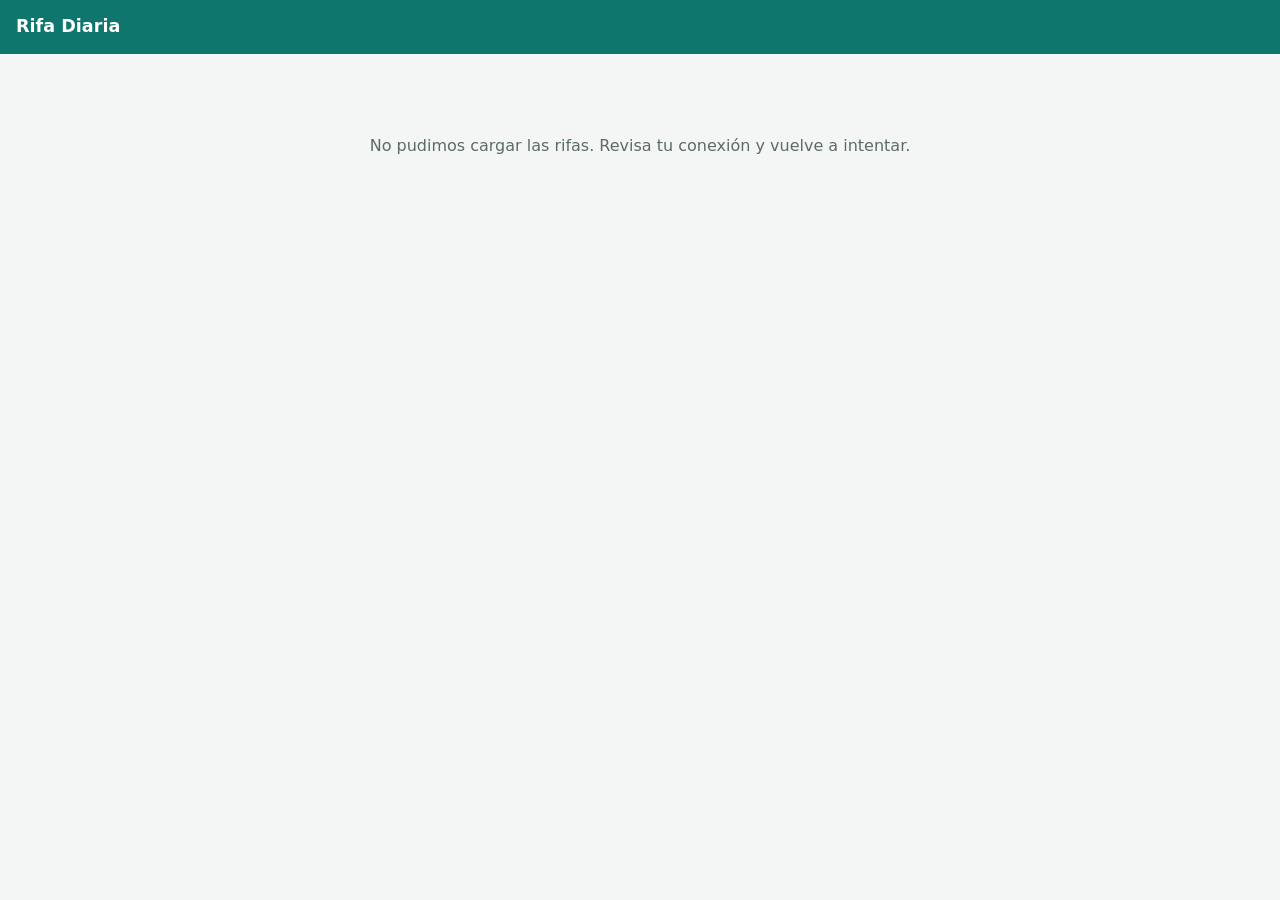
==== index.html @ 3477ba5c "Página pública para ver y separar números de las rifas Co-Authored-By: Claude Opus 5.5 <noreply@anth" ====
<!doctype html>
<html lang="es">
<head>
  <meta charset="utf-8">
  <meta name="viewport" content="width=device-width, initial-scale=1, viewport-fit=cover">
  <title>Rifa Diaria</title>
  <meta name="description" content="Mira los números disponibles y separa el tuyo.">
  <meta name="theme-color" content="#0f766e">
  <link rel="icon" href="data:image/svg+xml,%3Csvg xmlns='http://www.w3.org/2000/svg' viewBox='0 0 64 64'%3E%3Crect width='64' height='64' rx='14' fill='%230f766e'/%3E%3Ctext x='32' y='43' font-size='30' font-family='Arial' font-weight='700' text-anchor='middle' fill='white'%3E07%3C/text%3E%3C/svg%3E">
  <link rel="stylesheet" href="/styles.css">
</head>
<body>
  <header class="barra">
    <a href="/" class="marca">Rifa Diaria</a>
  </header>

  <main id="app" class="contenido">
    <p class="cargando">Cargando…</p>
  </main>

  <!-- Barra fija con los números elegidos -->
  <div id="carrito" class="carrito" hidden>
    <div class="carrito-info">
      <strong id="carrito-cuenta">0 números</strong>
      <span id="carrito-total"></span>
    </div>
    <button id="carrito-limpiar" class="boton boton-suave" type="button">Quitar</button>
    <button id="carrito-separar" class="boton" type="button">Separar</button>
  </div>

  <!-- Formulario para separar -->
  <dialog id="formulario" class="ventana">
    <form id="form-separar" method="dialog" novalidate>
      <h2>Separar números</h2>
      <p class="elegidos" id="form-elegidos"></p>
      <label>Nombre completo
        <input name="nombre" autocomplete="name" required minlength="2" maxlength="80">
      </label>
      <label>WhatsApp
        <input name="whatsapp" type="tel" inputmode="tel" autocomplete="tel" required placeholder="300 123 4567">
      </label>
      <label>Ciudad
        <input name="ciudad" autocomplete="address-level2" required minlength="2" maxlength="60">
      </label>
      <p class="error" id="form-error" hidden></p>
      <div class="acciones">
        <button type="button" class="boton boton-suave" id="form-cancelar">Cancelar</button>
        <button type="submit" class="boton" id="form-enviar">Separar</button>
      </div>
    </form>
  </dialog>

  <!-- Confirmación -->
  <dialog id="listo" class="ventana">
    <div class="listo">
      <div class="listo-icono" aria-hidden="true">✓</div>
      <h2>¡Números separados!</h2>
      <p id="listo-detalle"></p>
      <div class="listo-numeros" id="listo-numeros"></div>
      <p class="listo-total" id="listo-total"></p>
      <p class="nota">Toma captura de pantalla. Tus números quedan separados hasta que confirmes el pago.</p>
      <button type="button" class="boton" id="listo-cerrar">Entendido</button>
    </div>
  </dialog>

  <script src="/app.js" type="module"></script>
</body>
</html>
---- styles.css ----
:root {
  --fondo: #f4f6f5;
  --superficie: #ffffff;
  --texto: #14201d;
  --texto-suave: #5b6b67;
  --borde: #d9e0de;
  --marca: #0f766e;
  --marca-texto: #ffffff;
  --marca-suave: #d7efec;
  --ocupado-fondo: #e6e9e8;
  --ocupado-texto: #a3adaa;
  --error: #b42318;
  --sombra: 0 6px 24px rgba(20, 32, 29, 0.12);
  color-scheme: light;
}
@media (prefers-color-scheme: dark) {
  :root:not([data-theme="light"]) {
    --fondo: #0f1614;
    --superficie: #17211e;
    --texto: #e7eeec;
    --texto-suave: #9aaba6;
    --borde: #2a3834;
    --marca: #2bb3a3;
    --marca-texto: #06201c;
    --marca-suave: #173b36;
    --ocupado-fondo: #1d2926;
    --ocupado-texto: #6f817c;
    --error: #ff8a80;
    --sombra: 0 6px 24px rgba(0, 0, 0, 0.45);
    color-scheme: dark;
  }
}
:root[data-theme="dark"] {
  --fondo: #0f1614;
  --superficie: #17211e;
  --texto: #e7eeec;
  --texto-suave: #9aaba6;
  --borde: #2a3834;
  --marca: #2bb3a3;
  --marca-texto: #06201c;
  --marca-suave: #173b36;
  --ocupado-fondo: #1d2926;
  --ocupado-texto: #6f817c;
  --error: #ff8a80;
  --sombra: 0 6px 24px rgba(0, 0, 0, 0.45);
  color-scheme: dark;
}

* { box-sizing: border-box; }
html { -webkit-text-size-adjust: 100%; }
body {
  margin: 0;
  background: var(--fondo);
  color: var(--texto);
  font: 16px/1.45 system-ui, -apple-system, "Segoe UI", Roboto, sans-serif;
  padding-bottom: 96px;
}
a { color: var(--marca); }
h1, h2 { line-height: 1.2; margin: 0 0 8px; }
h1 { font-size: 1.5rem; }
h2 { font-size: 1.25rem; }

.barra {
  background: var(--marca);
  color: var(--marca-texto);
  padding: 14px 16px;
  padding-top: max(14px, env(safe-area-inset-top));
}
.marca { color: inherit; text-decoration: none; font-weight: 700; font-size: 1.1rem; }

.contenido { max-width: 720px; margin: 0 auto; padding: 16px; }
.cargando, .vacio { color: var(--texto-suave); text-align: center; padding: 48px 0; }

/* Lista de rifas */
.tarjetas { display: grid; gap: 12px; }
.tarjeta {
  display: block;
  background: var(--superficie);
  border: 1px solid var(--borde);
  border-radius: 14px;
  padding: 16px;
  color: inherit;
  text-decoration: none;
}
.tarjeta:hover { border-color: var(--marca); }
.tarjeta h2 { font-size: 1.1rem; }
.etiqueta {
  display: inline-block;
  background: var(--marca-suave);
  color: var(--texto);
  border-radius: 999px;
  padding: 2px 10px;
  font-size: 0.8rem;
  font-weight: 600;
}
.datos { display: flex; flex-wrap: wrap; gap: 6px 16px; color: var(--texto-suave); font-size: 0.9rem; margin-top: 8px; }
.datos strong { color: var(--texto); }

/* Encabezado de la rifa */
.rifa-cabecera {
  background: var(--superficie);
  border: 1px solid var(--borde);
  border-radius: 14px;
  padding: 16px;
  margin-bottom: 12px;
}
.aviso {
  background: var(--marca-suave);
  border-radius: 10px;
  padding: 10px 12px;
  margin: 12px 0 0;
  font-size: 0.9rem;
}

/* Herramientas */
.herramientas { display: flex; flex-wrap: wrap; gap: 8px; align-items: center; margin-bottom: 12px; }
.buscar {
  flex: 1 1 140px;
  min-width: 0;
  font: inherit;
  padding: 10px 12px;
  border: 1px solid var(--borde);
  border-radius: 10px;
  background: var(--superficie);
  color: var(--texto);
}
.interruptor { display: flex; align-items: center; gap: 6px; font-size: 0.9rem; color: var(--texto-suave); white-space: nowrap; }
.interruptor input { width: 18px; height: 18px; accent-color: var(--marca); }

.centenas { display: flex; gap: 6px; overflow-x: auto; padding-bottom: 6px; margin-bottom: 10px; scrollbar-width: thin; }
.centena {
  flex: none;
  font: inherit;
  font-size: 0.85rem;
  padding: 6px 10px;
  border-radius: 999px;
  border: 1px solid var(--borde);
  background: var(--superficie);
  color: var(--texto);
  cursor: pointer;
}
.centena[aria-pressed="true"] { background: var(--marca); border-color: var(--marca); color: var(--marca-texto); }

.leyenda { display: flex; gap: 14px; font-size: 0.8rem; color: var(--texto-suave); margin-bottom: 10px; flex-wrap: wrap; }
.leyenda span::before {
  content: "";
  display: inline-block;
  width: 12px; height: 12px;
  border-radius: 3px;
  margin-right: 5px;
  vertical-align: -1px;
  border: 1px solid var(--borde);
  background: var(--superficie);
}
.leyenda .l-elegido::before { background: var(--marca); border-color: var(--marca); }
.leyenda .l-ocupado::before { background: var(--ocupado-fondo); }

/* Cuadrícula de números */
.cuadricula { display: grid; grid-template-columns: repeat(auto-fill, minmax(52px, 1fr)); gap: 6px; }
.num {
  font: inherit;
  font-weight: 600;
  font-variant-numeric: tabular-nums;
  aspect-ratio: 1;
  min-height: 44px;
  border-radius: 10px;
  border: 1px solid var(--borde);
  background: var(--superficie);
  color: var(--texto);
  cursor: pointer;
  padding: 0;
}
.num:hover:not(:disabled) { border-color: var(--marca); }
.num[aria-pressed="true"] { background: var(--marca); border-color: var(--marca); color: var(--marca-texto); }
.num:disabled { background: var(--ocupado-fondo); color: var(--ocupado-texto); border-color: transparent; cursor: not-allowed; text-decoration: line-through; }

/* Barra fija */
.carrito {
  position: fixed;
  left: 0; right: 0; bottom: 0;
  display: flex;
  align-items: center;
  gap: 8px;
  background: var(--superficie);
  border-top: 1px solid var(--borde);
  box-shadow: var(--sombra);
  padding: 12px 16px;
  padding-bottom: max(12px, env(safe-area-inset-bottom));
}
.carrito[hidden] { display: none; }
.carrito-info { flex: 1; min-width: 0; display: flex; flex-direction: column; font-size: 0.9rem; }
.carrito-info span { color: var(--texto-suave); }

.boton {
  font: inherit;
  font-weight: 600;
  padding: 10px 16px;
  min-height: 44px;
  border-radius: 10px;
  border: 0;
  background: var(--marca);
  color: var(--marca-texto);
  cursor: pointer;
}
.boton:disabled { opacity: 0.6; cursor: wait; }
.boton-suave { background: transparent; color: var(--texto); border: 1px solid var(--borde); }

/* Ventanas */
.ventana {
  width: min(440px, calc(100% - 32px));
  border: 0;
  border-radius: 16px;
  padding: 20px;
  background: var(--superficie);
  color: var(--texto);
  box-shadow: var(--sombra);
}
.ventana::backdrop { background: rgba(0, 0, 0, 0.45); }
.ventana label { display: block; font-size: 0.9rem; font-weight: 600; margin-top: 12px; }
.ventana input {
  display: block;
  width: 100%;
  margin-top: 4px;
  font: inherit;
  padding: 10px 12px;
  border: 1px solid var(--borde);
  border-radius: 10px;
  background: var(--fondo);
  color: var(--texto);
}
.elegidos { color: var(--texto-suave); margin: 0; word-break: break-word; }
.error { color: var(--error); font-size: 0.9rem; margin: 12px 0 0; }
.acciones { display: flex; justify-content: flex-end; gap: 8px; margin-top: 18px; }

.listo { text-align: center; }
.listo-icono {
  width: 56px; height: 56px;
  margin: 0 auto 10px;
  border-radius: 50%;
  display: grid; place-items: center;
  background: var(--marca);
  color: var(--marca-texto);
  font-size: 28px;
  font-weight: 700;
}
.listo-numeros { display: flex; flex-wrap: wrap; justify-content: center; gap: 6px; margin: 12px 0; }
.listo-numeros span {
  background: var(--marca-suave);
  border-radius: 8px;
  padding: 4px 10px;
  font-weight: 700;
  font-variant-numeric: tabular-nums;
}
.listo-total { font-weight: 700; font-size: 1.1rem; margin: 0; }
.nota { color: var(--texto-suave); font-size: 0.85rem; }

.toast {
  position: fixed;
  left: 50%; top: 16px;
  transform: translateX(-50%);
  width: max-content;
  max-width: calc(100% - 32px);
  background: var(--texto);
  color: var(--fondo);
  padding: 10px 16px;
  border-radius: 10px;
  box-shadow: var(--sombra);
  z-index: 10;
  font-size: 0.9rem;
}
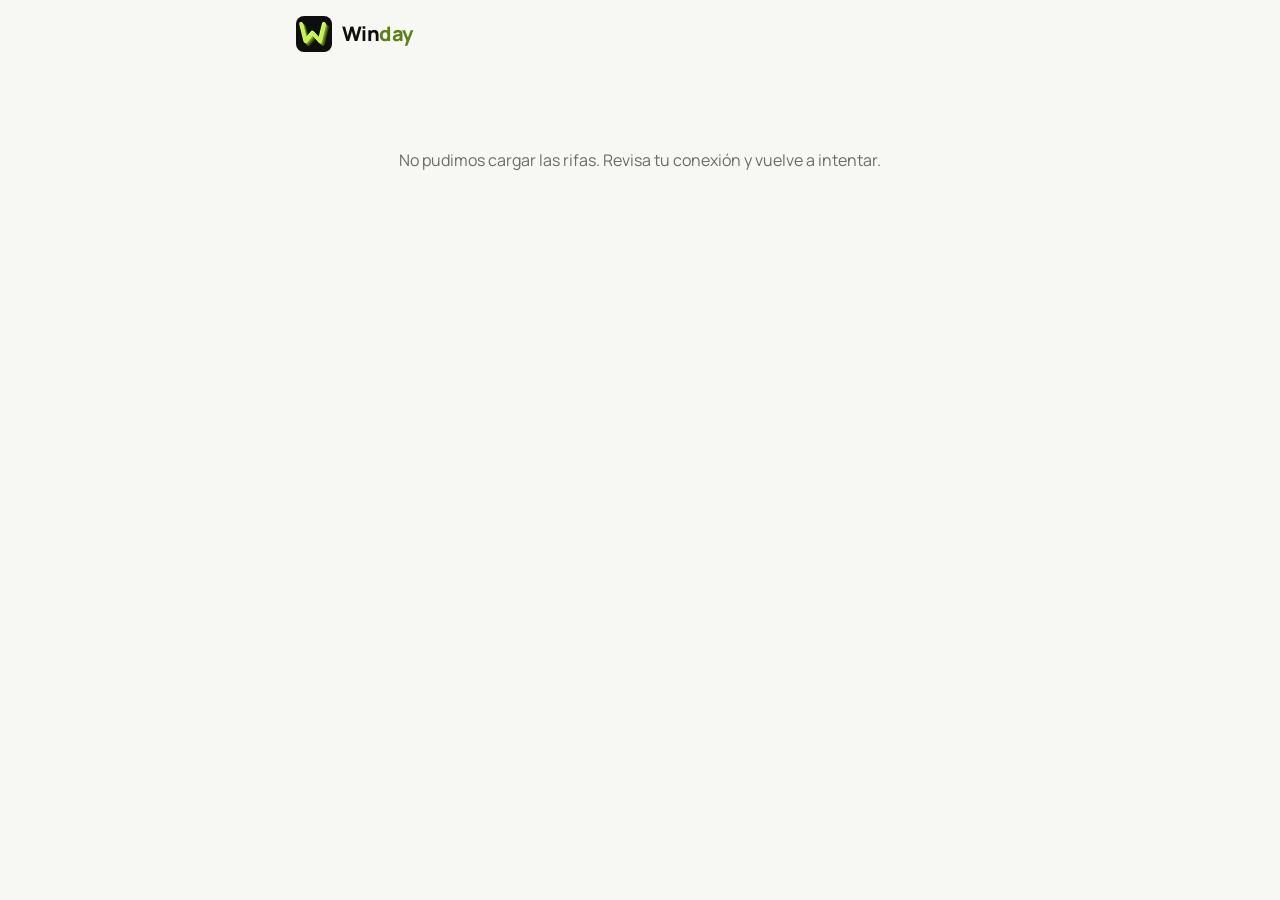
==== commit ede1f9ac: "Rediseño minimalista con el logo y los colores de Winday Co-Authored-By: Claude Opus 5.5 <noreply@an" ====
--- a/index.html
+++ b/index.html
@@ -3,15 +3,22 @@
 <head>
   <meta charset="utf-8">
   <meta name="viewport" content="width=device-width, initial-scale=1, viewport-fit=cover">
-  <title>Rifa Diaria</title>
+  <title>Winday</title>
   <meta name="description" content="Mira los números disponibles y separa el tuyo.">
-  <meta name="theme-color" content="#0f766e">
-  <link rel="icon" href="data:image/svg+xml,%3Csvg xmlns='http://www.w3.org/2000/svg' viewBox='0 0 64 64'%3E%3Crect width='64' height='64' rx='14' fill='%230f766e'/%3E%3Ctext x='32' y='43' font-size='30' font-family='Arial' font-weight='700' text-anchor='middle' fill='white'%3E07%3C/text%3E%3C/svg%3E">
+  <meta name="theme-color" content="#f7f7f4" media="(prefers-color-scheme: light)">
+  <meta name="theme-color" content="#0e0e0e" media="(prefers-color-scheme: dark)">
+  <link rel="icon" href="/logo.svg" type="image/svg+xml">
+  <link rel="preconnect" href="https://fonts.googleapis.com">
+  <link rel="preconnect" href="https://fonts.gstatic.com" crossorigin>
+  <link rel="stylesheet" href="https://fonts.googleapis.com/css2?family=Manrope:wght@400;500;600;700;800&display=swap">
   <link rel="stylesheet" href="/styles.css">
 </head>
 <body>
   <header class="barra">
-    <a href="/" class="marca">Rifa Diaria</a>
+    <a href="/" class="marca" aria-label="Winday, inicio">
+      <img src="/logo.svg" alt="" width="36" height="36">
+      <div>Win<span>day</span></div>
+    </a>
   </header>
 
   <main id="app" class="contenido">
@@ -53,7 +60,9 @@
   <!-- Confirmación -->
   <dialog id="listo" class="ventana">
     <div class="listo">
-      <div class="listo-icono" aria-hidden="true">✓</div>
+      <div class="listo-icono" aria-hidden="true">
+        <svg viewBox="0 0 24 24" fill="none" stroke="currentColor" stroke-width="3" stroke-linecap="round" stroke-linejoin="round"><path d="m5 12.5 4.5 4.5L19 7.5"/></svg>
+      </div>
       <h2>¡Números separados!</h2>
       <p id="listo-detalle"></p>
       <div class="listo-numeros" id="listo-numeros"></div>
--- a/styles.css
+++ b/styles.css
@@ -1,48 +1,54 @@
+/* Winday — base clara y neutra; el lima del logo solo como acento. */
 :root {
-  --fondo: #f4f6f5;
+  --fondo: #f7f7f4;
   --superficie: #ffffff;
-  --texto: #14201d;
-  --texto-suave: #5b6b67;
-  --borde: #d9e0de;
-  --marca: #0f766e;
-  --marca-texto: #ffffff;
-  --marca-suave: #d7efec;
-  --ocupado-fondo: #e6e9e8;
-  --ocupado-texto: #a3adaa;
+  --suave: #efefea;
+  --texto: #0e0e0e;
+  --texto-suave: #6b6b66;
+  --texto-tenue: #a3a39c;
+  --borde: #e6e6e0;
+  --lima: #c9f24d;
+  --lima-claro: #f1fbd2;
+  --oliva: #5b8216;
+  --tinta: #0e0e0e;
+  --tinta-texto: #ffffff;
   --error: #b42318;
-  --sombra: 0 6px 24px rgba(20, 32, 29, 0.12);
+  --sombra: 0 12px 32px rgba(14, 14, 14, 0.10);
+  --radio: 16px;
   color-scheme: light;
 }
 @media (prefers-color-scheme: dark) {
   :root:not([data-theme="light"]) {
-    --fondo: #0f1614;
-    --superficie: #17211e;
-    --texto: #e7eeec;
-    --texto-suave: #9aaba6;
-    --borde: #2a3834;
-    --marca: #2bb3a3;
-    --marca-texto: #06201c;
-    --marca-suave: #173b36;
-    --ocupado-fondo: #1d2926;
-    --ocupado-texto: #6f817c;
+    --fondo: #0e0e0e;
+    --superficie: #171716;
+    --suave: #1f1f1d;
+    --texto: #f4f4f0;
+    --texto-suave: #a3a39c;
+    --texto-tenue: #5d5d58;
+    --borde: #2a2a27;
+    --lima-claro: #26300f;
+    --oliva: #c9f24d;
+    --tinta: #f4f4f0;
+    --tinta-texto: #0e0e0e;
     --error: #ff8a80;
-    --sombra: 0 6px 24px rgba(0, 0, 0, 0.45);
+    --sombra: 0 12px 32px rgba(0, 0, 0, 0.5);
     color-scheme: dark;
   }
 }
 :root[data-theme="dark"] {
-  --fondo: #0f1614;
-  --superficie: #17211e;
-  --texto: #e7eeec;
-  --texto-suave: #9aaba6;
-  --borde: #2a3834;
-  --marca: #2bb3a3;
-  --marca-texto: #06201c;
-  --marca-suave: #173b36;
-  --ocupado-fondo: #1d2926;
-  --ocupado-texto: #6f817c;
+  --fondo: #0e0e0e;
+  --superficie: #171716;
+  --suave: #1f1f1d;
+  --texto: #f4f4f0;
+  --texto-suave: #a3a39c;
+  --texto-tenue: #5d5d58;
+  --borde: #2a2a27;
+  --lima-claro: #26300f;
+  --oliva: #c9f24d;
+  --tinta: #f4f4f0;
+  --tinta-texto: #0e0e0e;
   --error: #ff8a80;
-  --sombra: 0 6px 24px rgba(0, 0, 0, 0.45);
+  --sombra: 0 12px 32px rgba(0, 0, 0, 0.5);
   color-scheme: dark;
 }
 
@@ -52,207 +58,294 @@
   margin: 0;
   background: var(--fondo);
   color: var(--texto);
-  font: 16px/1.45 system-ui, -apple-system, "Segoe UI", Roboto, sans-serif;
-  padding-bottom: 96px;
-}
-a { color: var(--marca); }
-h1, h2 { line-height: 1.2; margin: 0 0 8px; }
-h1 { font-size: 1.5rem; }
-h2 { font-size: 1.25rem; }
-
+  font: 16px/1.5 "Manrope", system-ui, -apple-system, "Segoe UI", Roboto, sans-serif;
+  -webkit-font-smoothing: antialiased;
+  padding-bottom: 112px;
+}
+a { color: inherit; }
+h1, h2 { line-height: 1.15; margin: 0; letter-spacing: -0.02em; }
+h1 { font-size: 1.75rem; font-weight: 800; }
+h2 { font-size: 1.2rem; font-weight: 700; }
+button { font-family: inherit; }
+:focus-visible { outline: 2px solid var(--oliva); outline-offset: 2px; }
+
+/* ---------- Encabezado ---------- */
 .barra {
-  background: var(--marca);
-  color: var(--marca-texto);
-  padding: 14px 16px;
-  padding-top: max(14px, env(safe-area-inset-top));
-}
-.marca { color: inherit; text-decoration: none; font-weight: 700; font-size: 1.1rem; }
-
-.contenido { max-width: 720px; margin: 0 auto; padding: 16px; }
-.cargando, .vacio { color: var(--texto-suave); text-align: center; padding: 48px 0; }
-
-/* Lista de rifas */
+  max-width: 720px;
+  margin: 0 auto;
+  padding: 16px;
+  padding-top: max(16px, env(safe-area-inset-top));
+  display: flex;
+  align-items: center;
+}
+.marca {
+  display: inline-flex;
+  align-items: center;
+  gap: 10px;
+  text-decoration: none;
+  font-weight: 800;
+  font-size: 1.25rem;
+  letter-spacing: -0.03em;
+}
+.marca img { width: 36px; height: 36px; display: block; }
+.marca span { color: var(--oliva); }
+
+.contenido { max-width: 720px; margin: 0 auto; padding: 8px 16px 16px; }
+.cargando, .vacio { color: var(--texto-suave); text-align: center; padding: 56px 0; }
+
+/* ---------- Etiqueta de tipo ---------- */
+.etiqueta {
+  display: inline-flex;
+  align-items: center;
+  gap: 6px;
+  color: var(--texto-suave);
+  font-size: 0.8rem;
+  font-weight: 600;
+  letter-spacing: 0.02em;
+}
+.etiqueta::before {
+  content: "";
+  width: 8px; height: 8px;
+  border-radius: 50%;
+  background: var(--lima);
+  box-shadow: 0 0 0 3px var(--lima-claro);
+}
+
+/* ---------- Datos de la rifa ---------- */
+.cifras {
+  display: grid;
+  grid-template-columns: repeat(3, minmax(0, 1fr));
+  gap: 8px;
+  margin-top: 16px;
+}
+.cifra {
+  background: var(--superficie);
+  border: 1px solid var(--borde);
+  border-radius: 12px;
+  padding: 10px 12px;
+  min-width: 0;
+}
+.cifra small { display: block; color: var(--texto-suave); font-size: 0.75rem; font-weight: 500; }
+.cifra strong {
+  display: block;
+  font-size: 1.05rem;
+  font-weight: 700;
+  font-variant-numeric: tabular-nums;
+  overflow-wrap: anywhere;
+  line-height: 1.25;
+}
+.tarjeta .cifra strong { font-size: 0.95rem; }
+.cifra-destacada { background: var(--lima-claro); border-color: transparent; }
+.fecha { color: var(--texto-suave); font-size: 0.9rem; margin: 12px 0 0; }
+.fecha::first-letter { text-transform: uppercase; }
+
+.rifa-cabecera { margin: 4px 0 24px; }
+.rifa-cabecera h1 { margin-top: 8px; }
+.aviso { color: var(--texto-suave); font-size: 0.9rem; margin: 0 0 12px; }
+
+/* ---------- Lista de rifas ---------- */
+.titulo-lista { margin: 4px 0 16px; }
 .tarjetas { display: grid; gap: 12px; }
 .tarjeta {
   display: block;
   background: var(--superficie);
   border: 1px solid var(--borde);
-  border-radius: 14px;
-  padding: 16px;
-  color: inherit;
+  border-radius: var(--radio);
+  padding: 18px;
   text-decoration: none;
-}
-.tarjeta:hover { border-color: var(--marca); }
-.tarjeta h2 { font-size: 1.1rem; }
-.etiqueta {
-  display: inline-block;
-  background: var(--marca-suave);
-  color: var(--texto);
-  border-radius: 999px;
-  padding: 2px 10px;
-  font-size: 0.8rem;
+  transition: border-color 0.15s, transform 0.15s;
+}
+.tarjeta:hover { border-color: var(--texto-tenue); transform: translateY(-1px); }
+.tarjeta h2 { margin-top: 6px; }
+.tarjeta .cifras { margin-top: 12px; }
+.tarjeta .cifra { background: var(--fondo); border-color: transparent; }
+.tarjeta .cifra-destacada { background: var(--lima-claro); }
+
+/* ---------- Herramientas ---------- */
+.herramientas { display: flex; gap: 8px; margin-bottom: 12px; }
+.buscar {
+  flex: 1 1 auto;
+  min-width: 0;
+  font: inherit;
+  font-size: 0.95rem;
+  padding: 10px 14px 10px 38px;
+  min-height: 44px;
+  border: 1px solid var(--borde);
+  border-radius: 12px;
+  background: var(--superficie) url("data:image/svg+xml,%3Csvg xmlns='http://www.w3.org/2000/svg' viewBox='0 0 24 24' fill='none' stroke='%23a3a39c' stroke-width='2' stroke-linecap='round'%3E%3Ccircle cx='11' cy='11' r='7'/%3E%3Cpath d='m20 20-3.5-3.5'/%3E%3C/svg%3E") no-repeat 12px center / 18px;
+  color: var(--texto);
+}
+.buscar::placeholder { color: var(--texto-tenue); }
+.chip {
+  flex: none;
+  font: inherit;
+  font-size: 0.9rem;
   font-weight: 600;
-}
-.datos { display: flex; flex-wrap: wrap; gap: 6px 16px; color: var(--texto-suave); font-size: 0.9rem; margin-top: 8px; }
-.datos strong { color: var(--texto); }
-
-/* Encabezado de la rifa */
-.rifa-cabecera {
-  background: var(--superficie);
-  border: 1px solid var(--borde);
-  border-radius: 14px;
-  padding: 16px;
-  margin-bottom: 12px;
-}
-.aviso {
-  background: var(--marca-suave);
-  border-radius: 10px;
-  padding: 10px 12px;
-  margin: 12px 0 0;
-  font-size: 0.9rem;
-}
-
-/* Herramientas */
-.herramientas { display: flex; flex-wrap: wrap; gap: 8px; align-items: center; margin-bottom: 12px; }
-.buscar {
-  flex: 1 1 140px;
-  min-width: 0;
-  font: inherit;
-  padding: 10px 12px;
-  border: 1px solid var(--borde);
-  border-radius: 10px;
-  background: var(--superficie);
-  color: var(--texto);
-}
-.interruptor { display: flex; align-items: center; gap: 6px; font-size: 0.9rem; color: var(--texto-suave); white-space: nowrap; }
-.interruptor input { width: 18px; height: 18px; accent-color: var(--marca); }
-
-.centenas { display: flex; gap: 6px; overflow-x: auto; padding-bottom: 6px; margin-bottom: 10px; scrollbar-width: thin; }
+  min-height: 44px;
+  padding: 0 14px;
+  border-radius: 12px;
+  border: 1px solid var(--borde);
+  background: var(--superficie);
+  color: var(--texto);
+  cursor: pointer;
+  white-space: nowrap;
+}
+.chip[aria-pressed="true"] { background: var(--tinta); border-color: var(--tinta); color: var(--tinta-texto); }
+
+.centenas {
+  display: flex;
+  gap: 6px;
+  overflow-x: auto;
+  margin: 0 -16px 12px;
+  padding: 0 16px 4px;
+  scrollbar-width: none;
+}
+.centenas::-webkit-scrollbar { display: none; }
 .centena {
   flex: none;
   font: inherit;
   font-size: 0.85rem;
-  padding: 6px 10px;
+  font-weight: 600;
+  font-variant-numeric: tabular-nums;
+  padding: 7px 12px;
   border-radius: 999px;
-  border: 1px solid var(--borde);
-  background: var(--superficie);
-  color: var(--texto);
+  border: 0;
+  background: var(--suave);
+  color: var(--texto-suave);
   cursor: pointer;
 }
-.centena[aria-pressed="true"] { background: var(--marca); border-color: var(--marca); color: var(--marca-texto); }
-
-.leyenda { display: flex; gap: 14px; font-size: 0.8rem; color: var(--texto-suave); margin-bottom: 10px; flex-wrap: wrap; }
+.centena[aria-pressed="true"] { background: var(--tinta); color: var(--tinta-texto); }
+
+.leyenda { display: flex; gap: 16px; font-size: 0.8rem; color: var(--texto-suave); margin-bottom: 12px; flex-wrap: wrap; }
+.leyenda span { display: inline-flex; align-items: center; gap: 6px; }
 .leyenda span::before {
   content: "";
-  display: inline-block;
   width: 12px; height: 12px;
-  border-radius: 3px;
-  margin-right: 5px;
-  vertical-align: -1px;
-  border: 1px solid var(--borde);
-  background: var(--superficie);
-}
-.leyenda .l-elegido::before { background: var(--marca); border-color: var(--marca); }
-.leyenda .l-ocupado::before { background: var(--ocupado-fondo); }
-
-/* Cuadrícula de números */
-.cuadricula { display: grid; grid-template-columns: repeat(auto-fill, minmax(52px, 1fr)); gap: 6px; }
+  border-radius: 4px;
+  background: var(--superficie);
+  border: 1px solid var(--borde);
+}
+.leyenda .l-elegido::before { background: var(--lima); border-color: var(--lima); }
+.leyenda .l-ocupado::before { background: transparent; border-style: dashed; }
+
+/* ---------- Cuadrícula ---------- */
+.cuadricula { display: grid; grid-template-columns: repeat(auto-fill, minmax(54px, 1fr)); gap: 8px; }
 .num {
   font: inherit;
-  font-weight: 600;
+  font-size: 1rem;
+  font-weight: 700;
   font-variant-numeric: tabular-nums;
   aspect-ratio: 1;
   min-height: 44px;
-  border-radius: 10px;
+  border-radius: 12px;
   border: 1px solid var(--borde);
   background: var(--superficie);
   color: var(--texto);
   cursor: pointer;
   padding: 0;
-}
-.num:hover:not(:disabled) { border-color: var(--marca); }
-.num[aria-pressed="true"] { background: var(--marca); border-color: var(--marca); color: var(--marca-texto); }
-.num:disabled { background: var(--ocupado-fondo); color: var(--ocupado-texto); border-color: transparent; cursor: not-allowed; text-decoration: line-through; }
-
-/* Barra fija */
+  transition: background 0.12s, border-color 0.12s, transform 0.12s;
+}
+.num:hover:not(:disabled) { border-color: var(--texto-tenue); }
+.num:active:not(:disabled) { transform: scale(0.95); }
+.num[aria-pressed="true"] { background: var(--lima); border-color: var(--lima); color: #0e0e0e; }
+.num:disabled {
+  background: transparent;
+  border-style: dashed;
+  color: var(--texto-tenue);
+  cursor: not-allowed;
+  text-decoration: line-through;
+  text-decoration-thickness: 1px;
+}
+
+/* ---------- Barra fija con lo elegido ---------- */
 .carrito {
   position: fixed;
-  left: 0; right: 0; bottom: 0;
+  left: 12px; right: 12px;
+  bottom: max(12px, env(safe-area-inset-bottom));
+  max-width: 696px;
+  margin: 0 auto;
   display: flex;
   align-items: center;
   gap: 8px;
-  background: var(--superficie);
-  border-top: 1px solid var(--borde);
+  background: var(--tinta);
+  color: var(--tinta-texto);
+  border-radius: 18px;
   box-shadow: var(--sombra);
-  padding: 12px 16px;
-  padding-bottom: max(12px, env(safe-area-inset-bottom));
+  padding: 10px 10px 10px 18px;
 }
 .carrito[hidden] { display: none; }
-.carrito-info { flex: 1; min-width: 0; display: flex; flex-direction: column; font-size: 0.9rem; }
-.carrito-info span { color: var(--texto-suave); }
+.carrito-info { flex: 1; min-width: 0; display: flex; flex-direction: column; font-size: 0.9rem; line-height: 1.3; }
+.carrito-info span { opacity: 0.65; overflow: hidden; text-overflow: ellipsis; white-space: nowrap; }
+.carrito .boton-suave { color: inherit; border-color: color-mix(in srgb, currentColor 25%, transparent); }
+.carrito .boton:not(.boton-suave) { background: var(--lima); color: #0e0e0e; }
 
 .boton {
   font: inherit;
-  font-weight: 600;
-  padding: 10px 16px;
+  font-weight: 700;
+  padding: 10px 18px;
   min-height: 44px;
-  border-radius: 10px;
+  border-radius: 12px;
   border: 0;
-  background: var(--marca);
-  color: var(--marca-texto);
+  background: var(--tinta);
+  color: var(--tinta-texto);
   cursor: pointer;
 }
 .boton:disabled { opacity: 0.6; cursor: wait; }
-.boton-suave { background: transparent; color: var(--texto); border: 1px solid var(--borde); }
-
-/* Ventanas */
+.boton-suave { background: transparent; color: var(--texto); border: 1px solid var(--borde); font-weight: 600; }
+
+/* ---------- Ventanas ---------- */
 .ventana {
-  width: min(440px, calc(100% - 32px));
+  width: min(420px, calc(100% - 32px));
   border: 0;
-  border-radius: 16px;
-  padding: 20px;
+  border-radius: 22px;
+  padding: 24px;
   background: var(--superficie);
   color: var(--texto);
   box-shadow: var(--sombra);
 }
-.ventana::backdrop { background: rgba(0, 0, 0, 0.45); }
-.ventana label { display: block; font-size: 0.9rem; font-weight: 600; margin-top: 12px; }
+.ventana::backdrop { background: rgba(14, 14, 14, 0.4); backdrop-filter: blur(2px); }
+.ventana label { display: block; font-size: 0.85rem; font-weight: 600; color: var(--texto-suave); margin-top: 14px; }
 .ventana input {
   display: block;
   width: 100%;
-  margin-top: 4px;
-  font: inherit;
-  padding: 10px 12px;
-  border: 1px solid var(--borde);
-  border-radius: 10px;
-  background: var(--fondo);
-  color: var(--texto);
-}
-.elegidos { color: var(--texto-suave); margin: 0; word-break: break-word; }
-.error { color: var(--error); font-size: 0.9rem; margin: 12px 0 0; }
-.acciones { display: flex; justify-content: flex-end; gap: 8px; margin-top: 18px; }
+  margin-top: 6px;
+  font: inherit;
+  font-size: 1rem;
+  color: var(--texto);
+  padding: 12px 14px;
+  border: 1px solid transparent;
+  border-radius: 12px;
+  background: var(--suave);
+}
+.ventana input:focus { outline: none; border-color: var(--texto-tenue); background: var(--superficie); }
+.elegidos { color: var(--texto-suave); margin: 6px 0 0; word-break: break-word; font-size: 0.95rem; }
+.elegidos strong { color: var(--texto); }
+.error { color: var(--error); font-size: 0.9rem; margin: 14px 0 0; }
+.acciones { display: flex; gap: 8px; margin-top: 22px; }
+.acciones .boton { flex: 1; }
 
 .listo { text-align: center; }
 .listo-icono {
-  width: 56px; height: 56px;
-  margin: 0 auto 10px;
+  width: 60px; height: 60px;
+  margin: 4px auto 14px;
   border-radius: 50%;
   display: grid; place-items: center;
-  background: var(--marca);
-  color: var(--marca-texto);
-  font-size: 28px;
-  font-weight: 700;
-}
-.listo-numeros { display: flex; flex-wrap: wrap; justify-content: center; gap: 6px; margin: 12px 0; }
+  background: var(--lima);
+  color: #0e0e0e;
+}
+.listo-icono svg { width: 28px; height: 28px; }
+.listo p { color: var(--texto-suave); margin: 8px 0 0; }
+.listo-numeros { display: flex; flex-wrap: wrap; justify-content: center; gap: 6px; margin: 16px 0; }
 .listo-numeros span {
-  background: var(--marca-suave);
-  border-radius: 8px;
-  padding: 4px 10px;
-  font-weight: 700;
+  background: var(--lima-claro);
+  border-radius: 10px;
+  padding: 6px 12px;
+  font-weight: 800;
   font-variant-numeric: tabular-nums;
 }
-.listo-total { font-weight: 700; font-size: 1.1rem; margin: 0; }
-.nota { color: var(--texto-suave); font-size: 0.85rem; }
+.listo .listo-total { color: var(--texto); font-weight: 800; font-size: 1.15rem; margin: 0; }
+.listo .nota { font-size: 0.85rem; margin: 10px 0 20px; }
+.listo .boton { width: 100%; }
 
 .toast {
   position: fixed;
@@ -260,11 +353,20 @@
   transform: translateX(-50%);
   width: max-content;
   max-width: calc(100% - 32px);
-  background: var(--texto);
-  color: var(--fondo);
+  background: var(--tinta);
+  color: var(--tinta-texto);
   padding: 10px 16px;
-  border-radius: 10px;
+  border-radius: 12px;
   box-shadow: var(--sombra);
   z-index: 10;
   font-size: 0.9rem;
-}
+  font-weight: 600;
+}
+
+@media (min-width: 560px) {
+  h1 { font-size: 2.1rem; }
+  .cuadricula { grid-template-columns: repeat(10, minmax(0, 1fr)); }
+}
+@media (prefers-reduced-motion: reduce) {
+  * { transition: none !important; }
+}
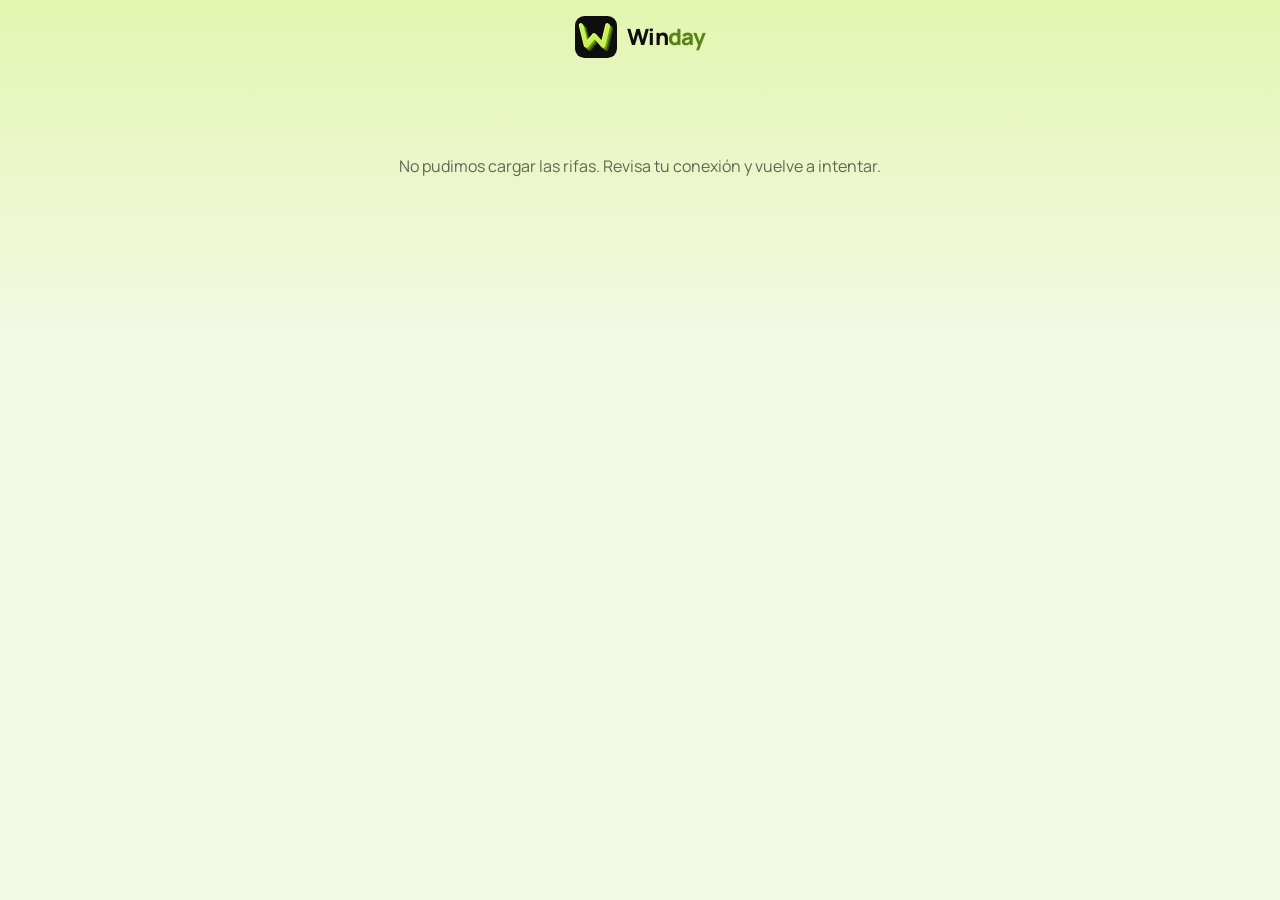
==== commit 07681322: "Encabezado centrado con la lotería y fondo verde claro sin modo oscuro Co-Authored-By: Claude Opus 5" ====
--- a/index.html
+++ b/index.html
@@ -5,8 +5,8 @@
   <meta name="viewport" content="width=device-width, initial-scale=1, viewport-fit=cover">
   <title>Winday</title>
   <meta name="description" content="Mira los números disponibles y separa el tuyo.">
-  <meta name="theme-color" content="#f7f7f4" media="(prefers-color-scheme: light)">
-  <meta name="theme-color" content="#0e0e0e" media="(prefers-color-scheme: dark)">
+  <meta name="theme-color" content="#e3f5b0">
+  <meta name="color-scheme" content="light only">
   <link rel="icon" href="/logo.svg" type="image/svg+xml">
   <link rel="preconnect" href="https://fonts.googleapis.com">
   <link rel="preconnect" href="https://fonts.gstatic.com" crossorigin>
@@ -16,7 +16,7 @@
 <body>
   <header class="barra">
     <a href="/" class="marca" aria-label="Winday, inicio">
-      <img src="/logo.svg" alt="" width="36" height="36">
+      <img src="/logo.svg" alt="" width="42" height="42">
       <div>Win<span>day</span></div>
     </a>
   </header>
--- a/styles.css
+++ b/styles.css
@@ -1,62 +1,29 @@
-/* Winday — base clara y neutra; el lima del logo solo como acento. */
+/* Winday — fondo verde claro sacado del lima del logo; siempre claro
+   (sin modo oscuro, a pedido de Juan: el fondo negro opacaba el logo). */
 :root {
-  --fondo: #f7f7f4;
+  --fondo: #f3f9e4;
   --superficie: #ffffff;
-  --suave: #efefea;
+  --suave: #e9f1d4;
   --texto: #0e0e0e;
-  --texto-suave: #6b6b66;
-  --texto-tenue: #a3a39c;
-  --borde: #e6e6e0;
+  --texto-suave: #5f6752;
+  --texto-tenue: #9ba48b;
+  --borde: #dde6c6;
   --lima: #c9f24d;
-  --lima-claro: #f1fbd2;
+  --lima-claro: #e8f8b4;
   --oliva: #5b8216;
   --tinta: #0e0e0e;
   --tinta-texto: #ffffff;
   --error: #b42318;
-  --sombra: 0 12px 32px rgba(14, 14, 14, 0.10);
+  --sombra: 0 12px 32px rgba(40, 60, 10, 0.12);
   --radio: 16px;
   color-scheme: light;
 }
-@media (prefers-color-scheme: dark) {
-  :root:not([data-theme="light"]) {
-    --fondo: #0e0e0e;
-    --superficie: #171716;
-    --suave: #1f1f1d;
-    --texto: #f4f4f0;
-    --texto-suave: #a3a39c;
-    --texto-tenue: #5d5d58;
-    --borde: #2a2a27;
-    --lima-claro: #26300f;
-    --oliva: #c9f24d;
-    --tinta: #f4f4f0;
-    --tinta-texto: #0e0e0e;
-    --error: #ff8a80;
-    --sombra: 0 12px 32px rgba(0, 0, 0, 0.5);
-    color-scheme: dark;
-  }
-}
-:root[data-theme="dark"] {
-  --fondo: #0e0e0e;
-  --superficie: #171716;
-  --suave: #1f1f1d;
-  --texto: #f4f4f0;
-  --texto-suave: #a3a39c;
-  --texto-tenue: #5d5d58;
-  --borde: #2a2a27;
-  --lima-claro: #26300f;
-  --oliva: #c9f24d;
-  --tinta: #f4f4f0;
-  --tinta-texto: #0e0e0e;
-  --error: #ff8a80;
-  --sombra: 0 12px 32px rgba(0, 0, 0, 0.5);
-  color-scheme: dark;
-}
 
 * { box-sizing: border-box; }
-html { -webkit-text-size-adjust: 100%; }
+html { -webkit-text-size-adjust: 100%; background: var(--fondo); }
 body {
   margin: 0;
-  background: var(--fondo);
+  background: linear-gradient(180deg, #e3f5b0 0, var(--fondo) 340px) no-repeat, var(--fondo);
   color: var(--texto);
   font: 16px/1.5 "Manrope", system-ui, -apple-system, "Segoe UI", Roboto, sans-serif;
   -webkit-font-smoothing: antialiased;
@@ -77,6 +44,7 @@
   padding-top: max(16px, env(safe-area-inset-top));
   display: flex;
   align-items: center;
+  justify-content: center;
 }
 .marca {
   display: inline-flex;
@@ -84,10 +52,10 @@
   gap: 10px;
   text-decoration: none;
   font-weight: 800;
-  font-size: 1.25rem;
+  font-size: 1.4rem;
   letter-spacing: -0.03em;
 }
-.marca img { width: 36px; height: 36px; display: block; }
+.marca img { width: 42px; height: 42px; display: block; }
 .marca span { color: var(--oliva); }
 
 .contenido { max-width: 720px; margin: 0 auto; padding: 8px 16px 16px; }
@@ -139,12 +107,15 @@
 .fecha { color: var(--texto-suave); font-size: 0.9rem; margin: 12px 0 0; }
 .fecha::first-letter { text-transform: uppercase; }
 
-.rifa-cabecera { margin: 4px 0 24px; }
-.rifa-cabecera h1 { margin-top: 8px; }
-.aviso { color: var(--texto-suave); font-size: 0.9rem; margin: 0 0 12px; }
+.loteria { color: var(--oliva); font-weight: 700; font-size: 1rem; margin: 4px 0 0; }
+
+.rifa-cabecera { margin: 8px 0 24px; text-align: center; }
+.rifa-cabecera h1 { margin-top: 10px; }
+.rifa-cabecera .cifra { text-align: center; }
+.aviso { color: var(--texto-suave); font-size: 0.9rem; margin: 0 0 12px; text-align: center; }
 
 /* ---------- Lista de rifas ---------- */
-.titulo-lista { margin: 4px 0 16px; }
+.titulo-lista { margin: 8px 0 20px; text-align: center; }
 .tarjetas { display: grid; gap: 12px; }
 .tarjeta {
   display: block;
